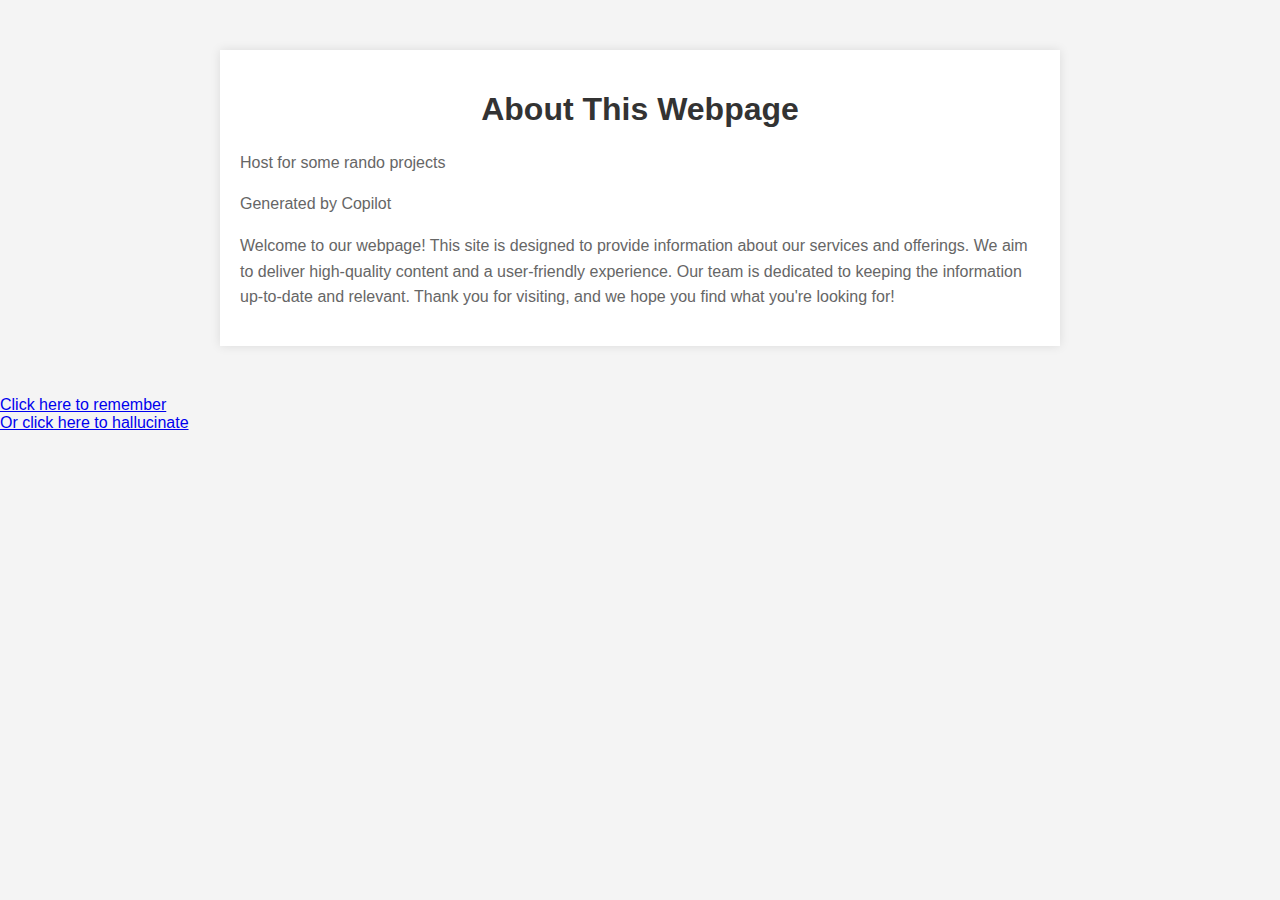
==== index.html @ 1bc405ff "index" ====
<!DOCTYPE html>
<html lang="en">
<head>
    <meta charset="UTF-8">
    <meta name="viewport" content="width=device-width, initial-scale=1.0">
    <title>About This Webpage</title>
    <style>
        body {
            font-family: Arial, sans-serif;
            margin: 0;
            padding: 0;
            background-color: #f4f4f4;
        }
        .container {
            max-width: 800px;
            margin: 50px auto;
            padding: 20px;
            background-color: #fff;
            box-shadow: 0 0 10px rgba(0, 0, 0, 0.1);
        }
        h1 {
            text-align: center;
            color: #333;
        }
        p {
            line-height: 1.6;
            color: #666;
        }
    </style>
</head>
<body>
    <div class="container">
        <h1>About This Webpage</h1>
        <p>Host for some rando projects</p>
        <p>Generated by Copilot</p>
        <p>Welcome to our webpage! This site is designed to provide information about our services and offerings. We aim to deliver high-quality content and a user-friendly experience. Our team is dedicated to keeping the information up-to-date and relevant. Thank you for visiting, and we hope you find what you're looking for!</p>
    </div>
    <a href="special.htm">Click here to remember</a>
    <br>
    <a href="https://drkamaon.github.io/Hallucination">Or click here to hallucinate</a>
</body>
</html>
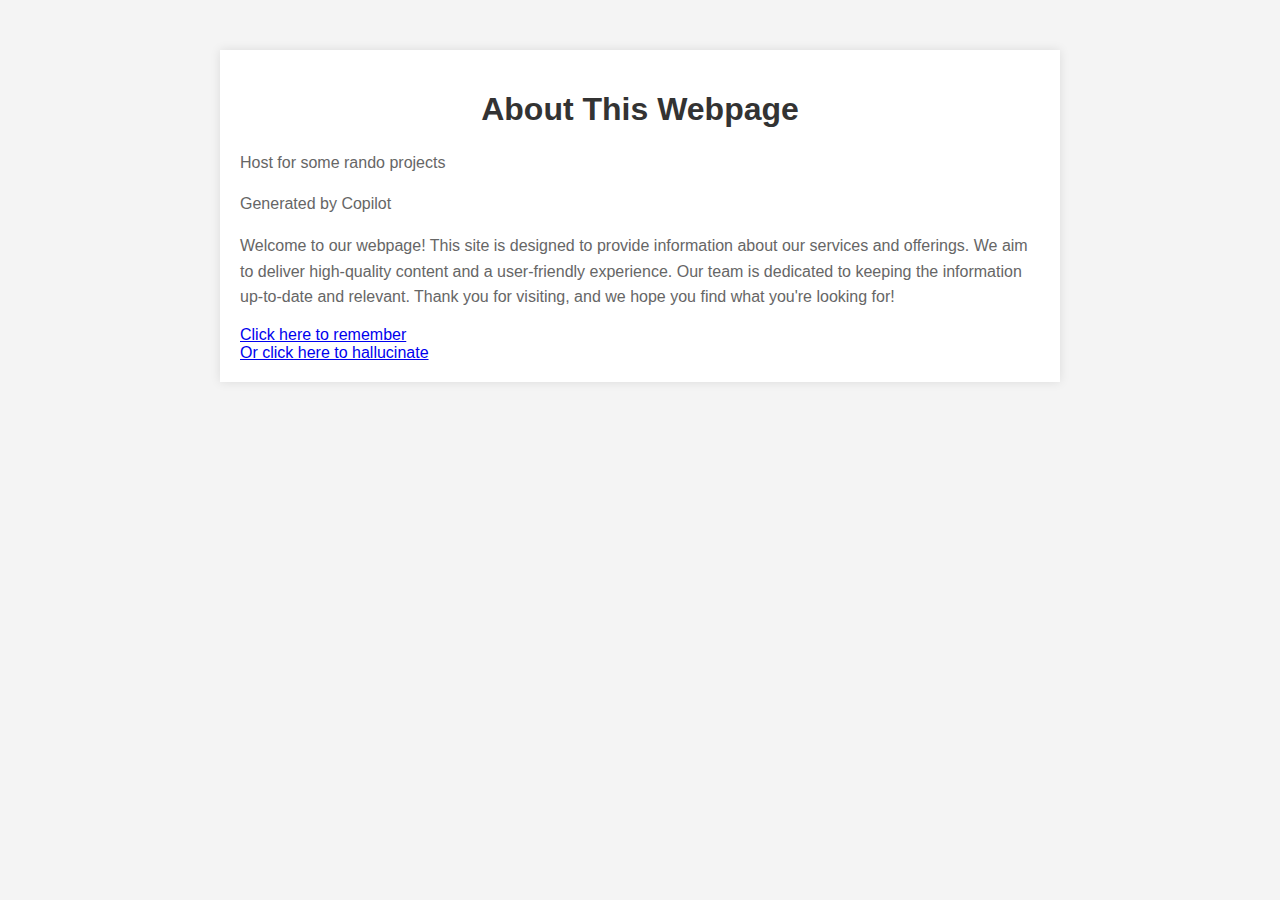
==== commit 72d46a10: "abc" ====
--- a/index.html
+++ b/index.html
@@ -34,9 +34,10 @@
         <p>Host for some rando projects</p>
         <p>Generated by Copilot</p>
         <p>Welcome to our webpage! This site is designed to provide information about our services and offerings. We aim to deliver high-quality content and a user-friendly experience. Our team is dedicated to keeping the information up-to-date and relevant. Thank you for visiting, and we hope you find what you're looking for!</p>
+    
+        <a href="special.htm">Click here to remember</a>
+        <br>
+        <a href="https://drkamaon.github.io/Hallucination">Or click here to hallucinate</a>
     </div>
-    <a href="special.htm">Click here to remember</a>
-    <br>
-    <a href="https://drkamaon.github.io/Hallucination">Or click here to hallucinate</a>
 </body>
 </html>